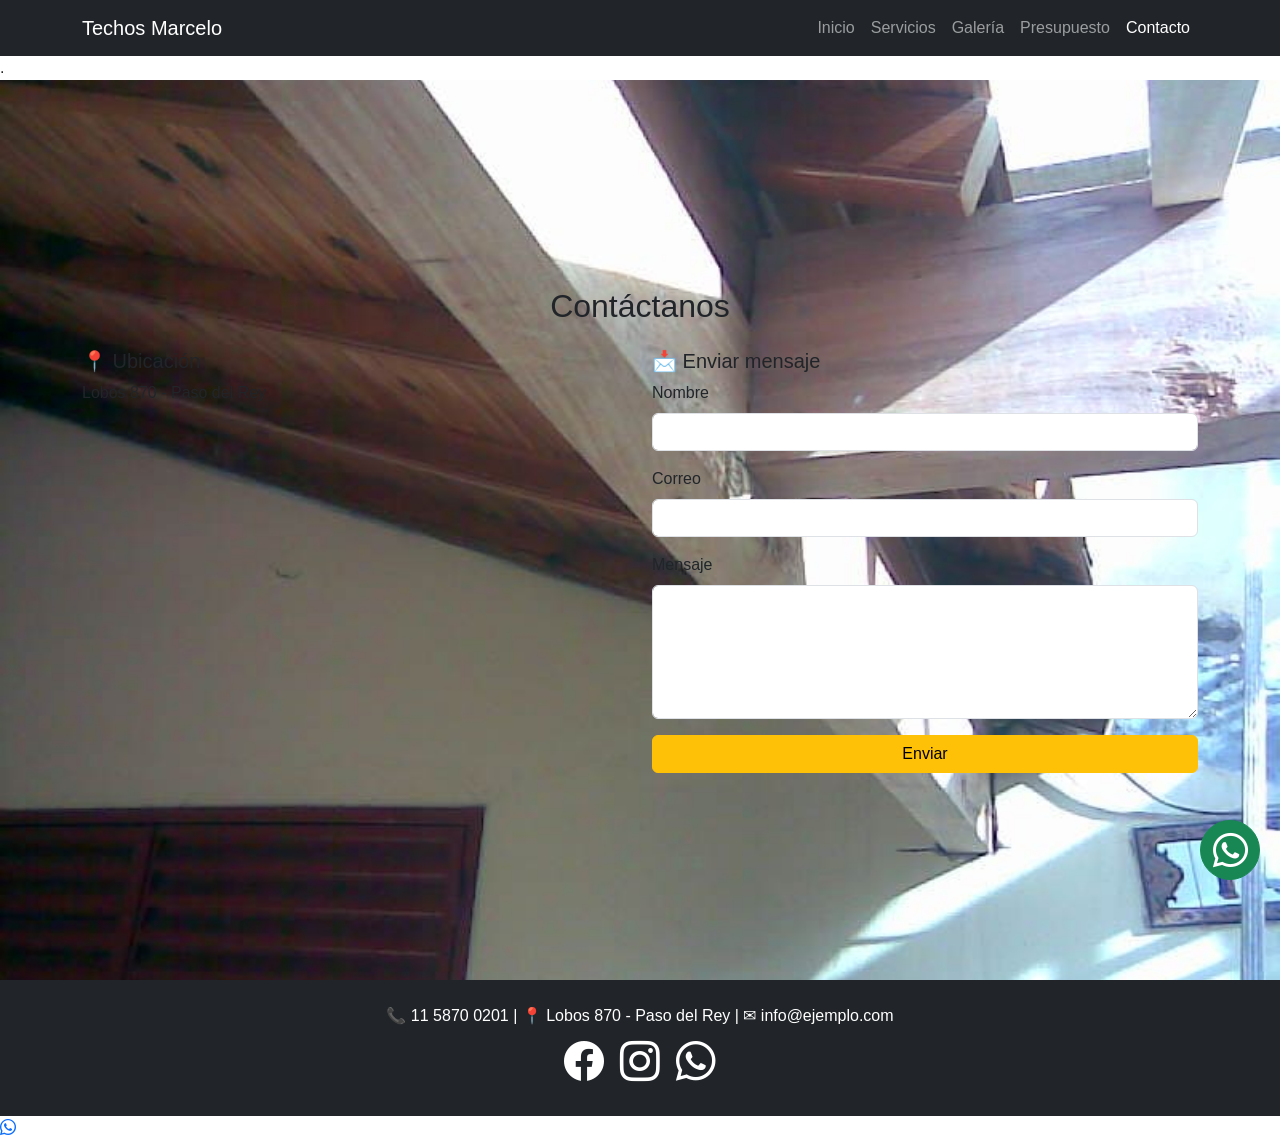
==== contacto.html @ 6e3af0a4 "nuevos cambios" ====
<!DOCTYPE html>
<html lang="es">
<head>
  <meta charset="UTF-8">
  <meta name="viewport" content="width=device-width, initial-scale=1">
  <title>Contacto - Techos Marcelo</title>
  <link href="https://cdn.jsdelivr.net/npm/bootstrap@5.3.2/dist/css/bootstrap.min.css" rel="stylesheet">
  <link rel="stylesheet" href="https://cdn.jsdelivr.net/npm/bootstrap-icons@1.11.1/font/bootstrap-icons.css">
  <link href="css/styles.css" rel="stylesheet">
  <link rel="stylesheet" href="https://cdnjs.cloudflare.com/ajax/libs/font-awesome/6.4.0/css/all.min.css">
</head>
<body>

  <nav class="navbar navbar-expand-lg navbar-dark bg-dark fixed-top">
    <div class="container">
      <a class="navbar-brand" href="index.html">Techos Marcelo</a>
      <button class="navbar-toggler" type="button" data-bs-toggle="collapse" data-bs-target="#menu">
        <span class="navbar-toggler-icon"></span>
      </button>
      <div class="collapse navbar-collapse" id="menu">
        <ul class="navbar-nav ms-auto">
          <li class="nav-item"><a class="nav-link" href="index.html">Inicio</a></li>
          <li class="nav-item"><a class="nav-link" href="servicios.html">Servicios</a></li>
          <li class="nav-item"><a class="nav-link" href="galeria.html">Galería</a></li>
          <li class="nav-item"><a class="nav-link" href="presupuesto.html">Presupuesto</a></li>
          <li class="nav-item"><a class="nav-link active" href="contacto.html">Contacto</a></li>
        </ul>
      </div>
    </div>
  </nav>
  .
  <section class="py-5 contacto-bg">
    <div class="container">
      <h2 class="text-center mb-4">Contáctanos</h2>
      <div class="row">
        <div class="col-md-6">
          <h5>📍 Ubicación</h5>
          <p>Lobos 870 - Paso del Rey</p>
          <iframe src="https://www.google.com/maps?q=Lobos+870,+Paso+del+Rey,+Buenos+Aires,+Argentina&output=embed" 
                  width="100%" height="300" style="border:0;" allowfullscreen loading="lazy"></iframe>
        </div>
        <div class="col-md-6">
          <h5>📩 Enviar mensaje</h5>
          <form action="https://formspree.io/f/tu-form-id" method="POST">
            <div class="mb-3"><label class="form-label">Nombre</label><input type="text" class="form-control" name="nombre" required></div>
            <div class="mb-3"><label class="form-label">Correo</label><input type="email" class="form-control" name="email" required></div>
            <div class="mb-3"><label class="form-label">Mensaje</label><textarea class="form-control" name="mensaje" rows="5" required></textarea></div>
            <button type="submit" class="btn btn-warning w-100">Enviar</button>
          </form>
        </div>
      </div>
    </div>
  </section>

  <a href="https://wa.me/5491158700201?text=Necesito%20información%20acerca%20de%20los%20techos%20que%20usted%20coloca" 
     class="btn btn-success btn-lg position-fixed" 
     style="bottom:20px; right:20px; border-radius:50%; width:60px; height:60px; display:flex; align-items:center; justify-content:center;">
     <i class="fab fa-whatsapp fa-2x"></i>
  </a>

  
  <footer class="bg-dark text-white text-center py-4">
    <div class="container">
      <p class="mb-1">📞 11 5870 0201 | 📍 Lobos 870 - Paso del Rey | ✉ info@ejemplo.com</p>
      <div class="d-flex justify-content-center">
        <a href="#" class="btn btn-social mx-2 text-white"><i class="bi bi-facebook"></i></a>
        <a href="#" class="btn btn-social mx-2 text-white"><i class="bi bi-instagram"></i></a>
        <a href="https://wa.me/541158700201?text=Necesito%20informacion%20acerca%20de%20los%20techos%20que%20usted%20coloca"
           class="btn btn-social mx-2 text-white"><i class="bi bi-whatsapp"></i></a>
      </div>
    </div>
  </footer>


<!-- Botón flotante de WhatsApp -->
<a href="https://wa.me/541158700201?text=Necesito%20informacion%20acerca%20de%20los%20techos%20que%20usted%20coloca"
   class="whatsapp-float" target="_blank">
  <i class="bi bi-whatsapp"></i>
</a>

</body>
</html>
---- css/styles.css ----
/* ===========================
   AJUSTES GENERALES
=========================== */
body {
  font-family: 'Poppins', sans-serif;
  padding-top: 56px; /* evita que el contenido quede debajo de la navbar */
}
.contacto-bg{
    background: url('../img/contacto-bg.jpg') no-repeat center center;
    background-size: cover;
    height: 100vh; /* altura completa de la ventana */
    display: flex;
    align-items: center;
    justify-content: center;
}
.presupuesto-bg {
    background: url('../img/presupuesto-bg.jpg') no-repeat center center;
    background-size: cover;
    height: 100vh; /* altura completa de la ventana */
    display: flex;
    align-items: center;
    justify-content: center;
}
.galeria-bg {
    background: url('../img/galeria-bg.jpg') no-repeat center center;
    background-size: cover;
    height: 100vh; /* altura completa de la ventana */
    display: flex;
    align-items: center;
    justify-content: center;
}
.servicios-bg {
    background: url('../img/servicios-bg.jpg') no-repeat center center;
    background-size: cover;
    height: 100vh; /* altura completa de la ventana */
    display: flex;
    align-items: center;
    justify-content: center;
}

/* ===========================
   CAROUSEL HERO
=========================== */
#heroCarousel .carousel-item img {
  height: 80vh;       /* valor por defecto en escritorio */
  object-fit: cover;  /* recorta la imagen sin deformarla */
  width: 100%;
}

/* Responsive: Tablets */
@media (max-width: 992px) {
  #heroCarousel .carousel-item img {
    height: 70vh;
  }
}

/* Responsive: Celulares */
@media (max-width: 576px) {
  #heroCarousel .carousel-item img {
    height: 60vh;
  }
}

/* ===========================
   TEXTO DEL CARRUSEL
=========================== */
.text-shadow {
  text-shadow: 2px 2px 6px rgba(0, 0, 0, 0.7);
}


footer .btn-social {
  border: none !important;
  background: none !important;
  font-size: 2.5rem;
  color: #fff;
  transition: color 0.3s ease;
  padding: 0;
}

footer .btn-social:hover .bi-facebook {
  color: #1877f2;
}

footer .btn-social:hover .bi-instagram {
  color: #e1306c;
}

footer .btn-social:hover .bi-whatsapp {
  color: #25d366;
}


.contacto-box {
  background: rgba(255, 255, 255, 0.2);
  border: 2px solid rgba(255, 255, 255, 0.6);
  border-radius: 10px;
  padding: 20px;
  margin: 20px auto;
  max-width: 1000px;
  backdrop-filter: blur(5px);
}
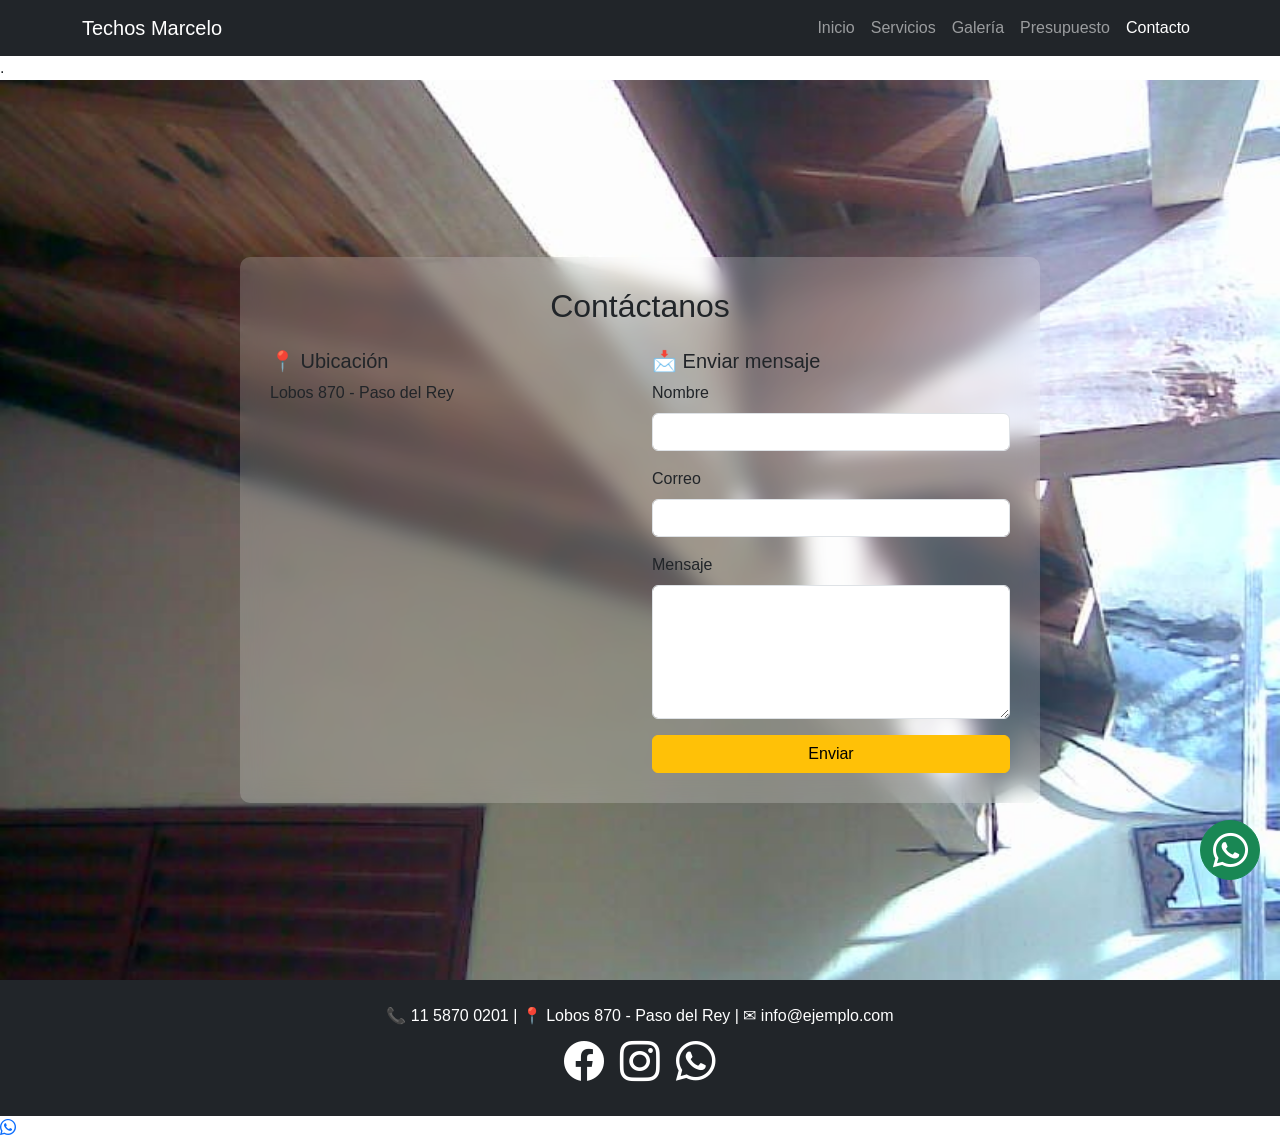
==== commit aa406641: "contacto" ====
--- a/contacto.html
+++ b/contacto.html
@@ -30,7 +30,7 @@
   </nav>
   .
   <section class="py-5 contacto-bg">
-    <div class="container">
+    <div class="container ">
       <h2 class="text-center mb-4">Contáctanos</h2>
       <div class="row">
         <div class="col-md-6">
--- a/css/styles.css
+++ b/css/styles.css
@@ -21,6 +21,13 @@
     align-items: center;
     justify-content: center;
 }
+.presupuesto-bg .container {
+    max-width: 800px;
+    background: rgba(255, 255, 255, 0.2);
+    padding: 30px;
+    border-radius: 10px;
+    backdrop-filter: blur(10px);
+} 
 .galeria-bg {
     background: url('../img/galeria-bg.jpg') no-repeat center center;
     background-size: cover;
@@ -89,7 +96,13 @@
 footer .btn-social:hover .bi-whatsapp {
   color: #25d366;
 }
-
+.contacto-bg .container {
+  max-width: 800px;
+  background: rgba(255, 255, 255, 0.2);
+  padding: 30px;
+  border-radius: 10px;
+  backdrop-filter: blur(10px);
+}
 
 .contacto-box {
   background: rgba(255, 255, 255, 0.2);
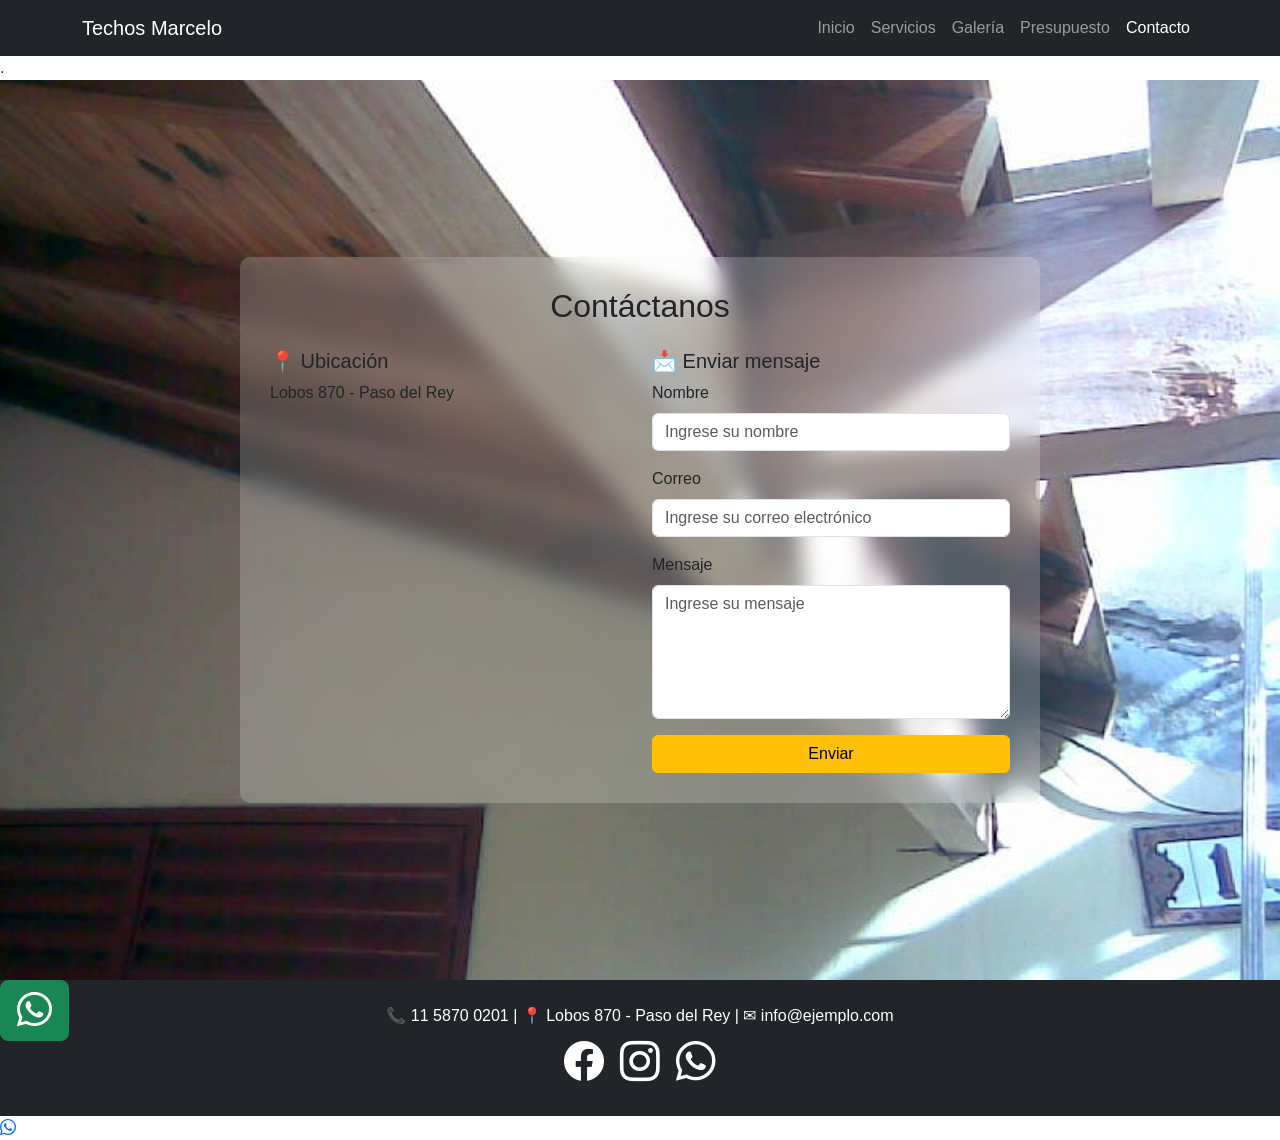
==== commit bd7e0a40: "primer card index.html" ====
--- a/contacto.html
+++ b/contacto.html
@@ -14,7 +14,7 @@
   <nav class="navbar navbar-expand-lg navbar-dark bg-dark fixed-top">
     <div class="container">
       <a class="navbar-brand" href="index.html">Techos Marcelo</a>
-      <button class="navbar-toggler" type="button" data-bs-toggle="collapse" data-bs-target="#menu">
+      <button class="navbar-toggler" type="button" data-bs-toggle="collapse" data-bs-target="#menu" aria-label="Toggle navigation">
         <span class="navbar-toggler-icon"></span>
       </button>
       <div class="collapse navbar-collapse" id="menu">
@@ -37,14 +37,24 @@
           <h5>📍 Ubicación</h5>
           <p>Lobos 870 - Paso del Rey</p>
           <iframe src="https://www.google.com/maps?q=Lobos+870,+Paso+del+Rey,+Buenos+Aires,+Argentina&output=embed" 
-                  width="100%" height="300" style="border:0;" allowfullscreen loading="lazy"></iframe>
+                  width="100%" height="300" class="contact-map" allowfullscreen title="Ubicación en Google Maps"></iframe>
         </div>
         <div class="col-md-6">
           <h5>📩 Enviar mensaje</h5>
           <form action="https://formspree.io/f/tu-form-id" method="POST">
-            <div class="mb-3"><label class="form-label">Nombre</label><input type="text" class="form-control" name="nombre" required></div>
-            <div class="mb-3"><label class="form-label">Correo</label><input type="email" class="form-control" name="email" required></div>
-            <div class="mb-3"><label class="form-label">Mensaje</label><textarea class="form-control" name="mensaje" rows="5" required></textarea></div>
+            <div class="mb-3">
+              <label class="form-label" for="nombre">Nombre</label>
+              <input type="text" class="form-control" id="nombre" name="nombre" required placeholder="Ingrese su nombre" title="Ingrese su nombre">
+            </div>
+            <!-- <div class="mb-3"><label class="form-label">Correo</label><input type="email" class="form-control" name="email" required></div> -->
+            <div class="mb-3">
+              <label class="form-label" for="email">Correo</label>
+              <input type="email" class="form-control" id="email" name="email" required placeholder="Ingrese su correo electrónico" title="Ingrese su correo electrónico">
+            </div>
+            <div class="mb-3">
+              <label class="form-label" for="mensaje">Mensaje</label>
+              <textarea class="form-control" id="mensaje" name="mensaje" rows="5" required placeholder="Ingrese su mensaje" title="Ingrese su mensaje"></textarea>
+            </div>
             <button type="submit" class="btn btn-warning w-100">Enviar</button>
           </form>
         </div>
@@ -53,8 +63,8 @@
   </section>
 
   <a href="https://wa.me/5491158700201?text=Necesito%20información%20acerca%20de%20los%20techos%20que%20usted%20coloca" 
-     class="btn btn-success btn-lg position-fixed" 
-     style="bottom:20px; right:20px; border-radius:50%; width:60px; height:60px; display:flex; align-items:center; justify-content:center;">
+     class="btn btn-success btn-lg position-fixed whatsapp-btn"
+     title="Contactar por WhatsApp">
      <i class="fab fa-whatsapp fa-2x"></i>
   </a>
 
@@ -63,10 +73,10 @@
     <div class="container">
       <p class="mb-1">📞 11 5870 0201 | 📍 Lobos 870 - Paso del Rey | ✉ info@ejemplo.com</p>
       <div class="d-flex justify-content-center">
-        <a href="#" class="btn btn-social mx-2 text-white"><i class="bi bi-facebook"></i></a>
-        <a href="#" class="btn btn-social mx-2 text-white"><i class="bi bi-instagram"></i></a>
+        <a href="#" class="btn btn-social mx-2 text-white" title="Facebook"><i class="bi bi-facebook"></i></a>
+        <a href="#" class="btn btn-social mx-2 text-white" title="Instagram"><i class="bi bi-instagram"></i></a>
         <a href="https://wa.me/541158700201?text=Necesito%20informacion%20acerca%20de%20los%20techos%20que%20usted%20coloca"
-           class="btn btn-social mx-2 text-white"><i class="bi bi-whatsapp"></i></a>
+           class="btn btn-social mx-2 text-white" title="Contactar por WhatsApp"><i class="bi bi-whatsapp"></i></a>
       </div>
     </div>
   </footer>
@@ -74,7 +84,7 @@
 
 <!-- Botón flotante de WhatsApp -->
 <a href="https://wa.me/541158700201?text=Necesito%20informacion%20acerca%20de%20los%20techos%20que%20usted%20coloca"
-   class="whatsapp-float" target="_blank">
+   class="whatsapp-float" target="_blank" rel="noopener" title="Contactar por WhatsApp">
   <i class="bi bi-whatsapp"></i>
 </a>
 
--- a/css/styles.css
+++ b/css/styles.css
@@ -26,6 +26,7 @@
     background: rgba(255, 255, 255, 0.2);
     padding: 30px;
     border-radius: 10px;
+    -webkit-backdrop-filter: blur(10px);
     backdrop-filter: blur(10px);
 } 
 .galeria-bg {
@@ -101,6 +102,7 @@
   background: rgba(255, 255, 255, 0.2);
   padding: 30px;
   border-radius: 10px;
+  -webkit-backdrop-filter: blur(10px);
   backdrop-filter: blur(10px);
 }
 
@@ -111,5 +113,6 @@
   padding: 20px;
   margin: 20px auto;
   max-width: 1000px;
+  -webkit-backdrop-filter: blur(5px);
   backdrop-filter: blur(5px);
 }
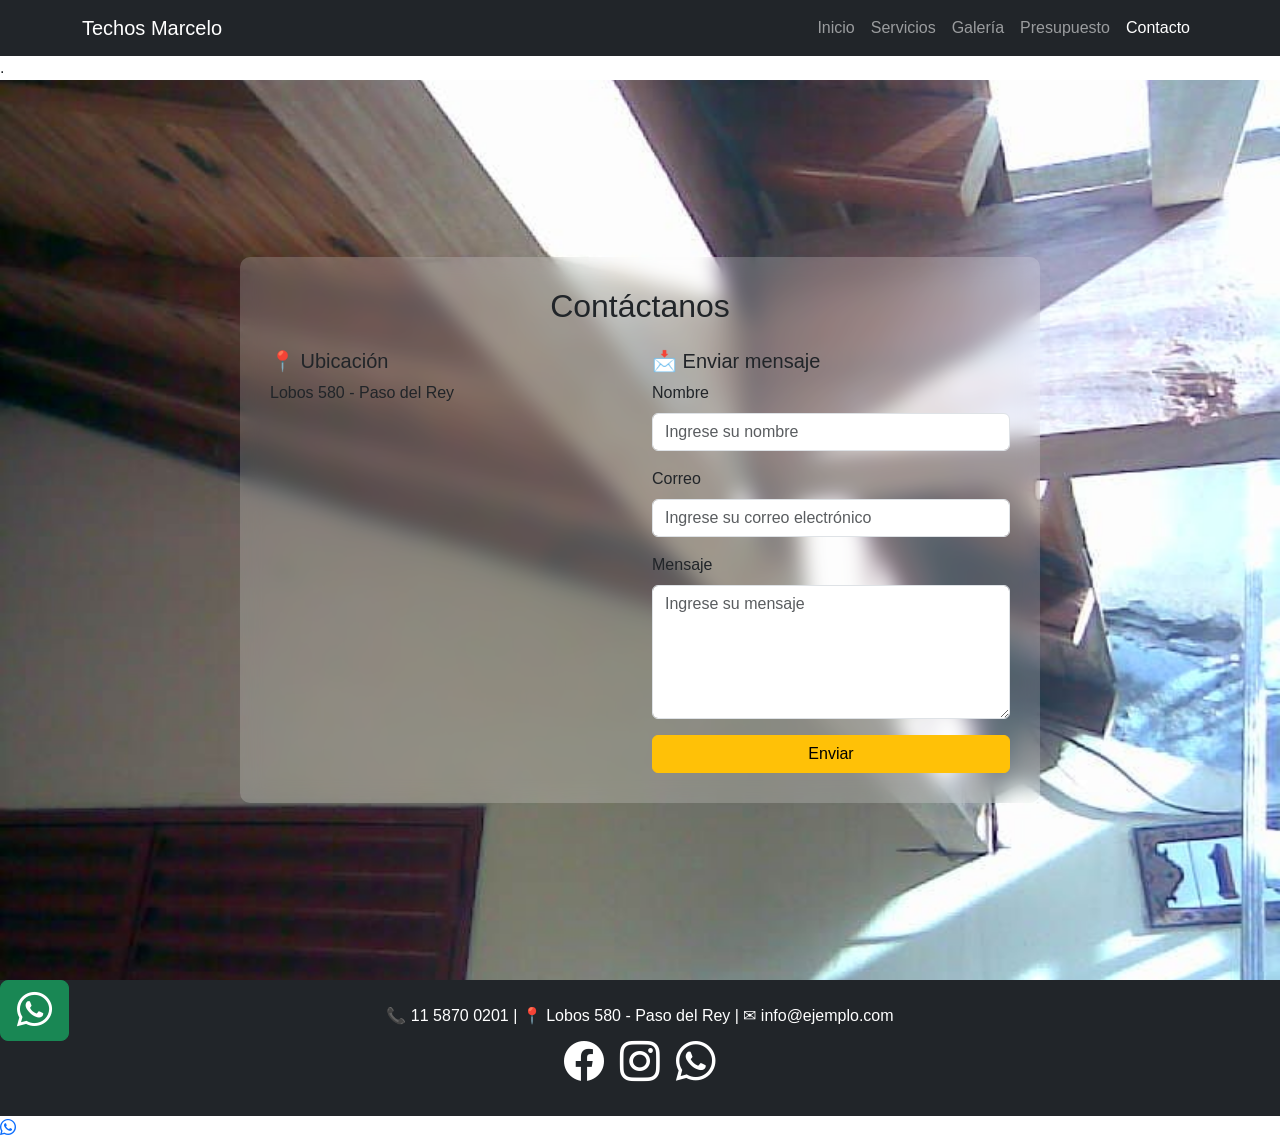
==== commit f17f5fb8: "cards" ====
--- a/contacto.html
+++ b/contacto.html
@@ -32,11 +32,11 @@
   <section class="py-5 contacto-bg">
     <div class="container ">
       <h2 class="text-center mb-4">Contáctanos</h2>
-      <div class="row">
+      <div class="row ">
         <div class="col-md-6">
           <h5>📍 Ubicación</h5>
-          <p>Lobos 870 - Paso del Rey</p>
-          <iframe src="https://www.google.com/maps?q=Lobos+870,+Paso+del+Rey,+Buenos+Aires,+Argentina&output=embed" 
+          <p>Lobos 580 - Paso del Rey</p>
+          <iframe src="https://www.google.com/maps?q=Lobos+580,+Paso+del+Rey,+Buenos+Aires,+Argentina&output=embed" 
                   width="100%" height="300" class="contact-map" allowfullscreen title="Ubicación en Google Maps"></iframe>
         </div>
         <div class="col-md-6">
@@ -71,12 +71,12 @@
   
   <footer class="bg-dark text-white text-center py-4">
     <div class="container">
-      <p class="mb-1">📞 11 5870 0201 | 📍 Lobos 870 - Paso del Rey | ✉ info@ejemplo.com</p>
+      <p class="mb-1">📞 11 5870 0201 | 📍 Lobos 580 - Paso del Rey | ✉ info@ejemplo.com</p>
       <div class="d-flex justify-content-center">
         <a href="#" class="btn btn-social mx-2 text-white" title="Facebook"><i class="bi bi-facebook"></i></a>
         <a href="#" class="btn btn-social mx-2 text-white" title="Instagram"><i class="bi bi-instagram"></i></a>
         <a href="https://wa.me/541158700201?text=Necesito%20informacion%20acerca%20de%20los%20techos%20que%20usted%20coloca"
-           class="btn btn-social mx-2 text-white" title="Contactar por WhatsApp"><i class="bi bi-whatsapp"></i></a>
+           class="btn btn-social mx-2 text-white"><i class="bi bi-whatsapp"></i></a>
       </div>
     </div>
   </footer>
